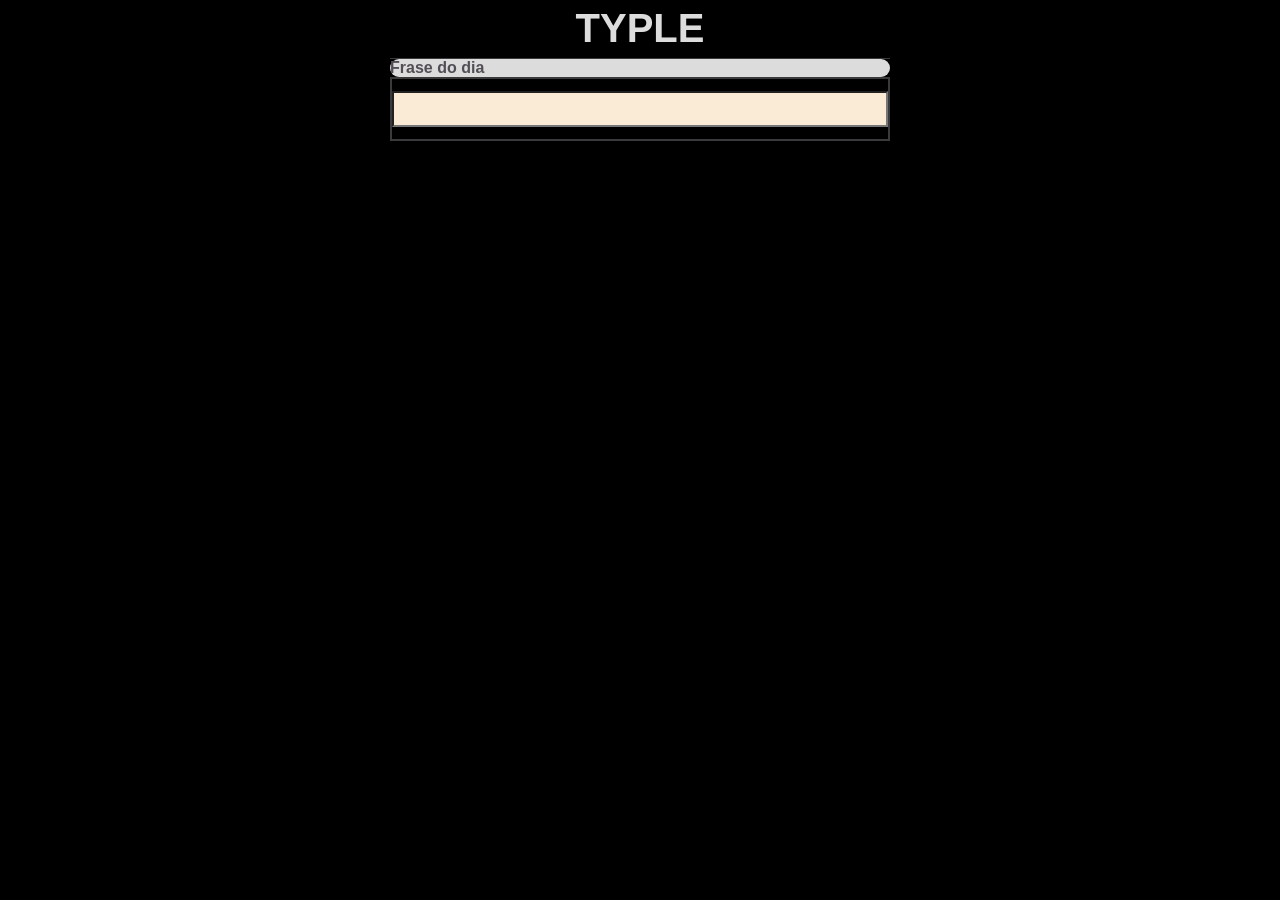
==== index.html @ a1be0c72 "inital commit" ====
<!DOCTYPE html>
<html lang="en">
<head>
    <meta charset="UTF-8">
    <meta http-equiv="X-UA-Compatible" content="IE=edge">
    <meta name="viewport" content="width=device-width, inital-scale=1.0">
    <title>Typle</title>
    
    <script src="js/main.js"></script>

    <link rel="stylesheet" href="css/styles.css" />
</head>
<body>
    <div id="container">
        <div id="game">
            <header>
                <h1 class="title">TYPLE</h1>
            </header>

            <div id="phrase-conainter">
                <div id="phrase-box">
                    
                </div>

                <div class="input-text">
                    <input type="text" id="type-text">
                </div>

            </div>
        </div>
    </div>
</body>
</html>
---- css/styles.css ----
* {
    margin: 0;
    padding: 0;
}

html, body {
    height: 100%;
    font-family: 'Lucida Sans', 'Lucida Sans Regular', 'Lucida Grande', 
        'Lucida Sans Unicode', Geneva, Verdana, sans-serif;
}

#container {
    display: flex;
    background-color: black;
    height: 100%;
    align-items: center;
    flex-direction: column;
}

#game {
    width: 100%;
    max-width: 500px;
    height: 100%;
    display: flex;
    flex-direction: column;
  }

header {
    border-bottom: 1px solid rgb(58, 58, 60);
}

.title {
    color: gainsboro;
    font-size: 2.5rem;
    font-weight: bold;
    margin: 0.4rem 0 0.4rem 0;
    text-align: center;
    font-family: 'Lucida Sans', 'Lucida Sans Regular', 'Lucida Grande', 
        'Lucida Sans Unicode', Geneva, Verdana, sans-serif;
}

#phrase-contaier {
    display: flex;
    justify-content: center;
    align-items: center;
    flex-grow: 1;
    overflow: hidden;
}

#phrase-box {
    background: gainsboro;
    border: gray;
    border-radius: 10px;
    justify-content: center;
    align-items: center;
}

.par-phrase {
    font-family: 'Lucida Sans', 'Lucida Sans Regular', 'Lucida Grande', 
        'Lucida Sans Unicode', Geneva, Verdana, sans-serif;     
    justify-content: center;   
}

.square {
    border: 2px solid rgb(58, 58, 60);
    min-width: 60px;
    min-height: 60px;
    font-size: 50px;
    font-weight: bold;
    color: gainsboro;
    text-transform: uppercase;
  
    display: flex;
    justify-content: center;
    align-items: center;
  }

.input-text {
    border: 2px solid rgb(58, 58, 60);
    min-width: 60px;
    min-height: 60px;
    font-size: 50px;
    font-weight: bold;
    color: gainsboro;
    text-transform: uppercase;
  
    display: flex;
    justify-content: center;
    align-items: center;
}

#type-text {
    height: 100%;
    width: 100%;

    font-size: 28px;

    font-weight: bold;
    color: rgb(12, 11, 11);
    background-color: antiquewhite;
}

.untyped {
    color:rgb(82, 78, 85);
    font-weight: bold;
}
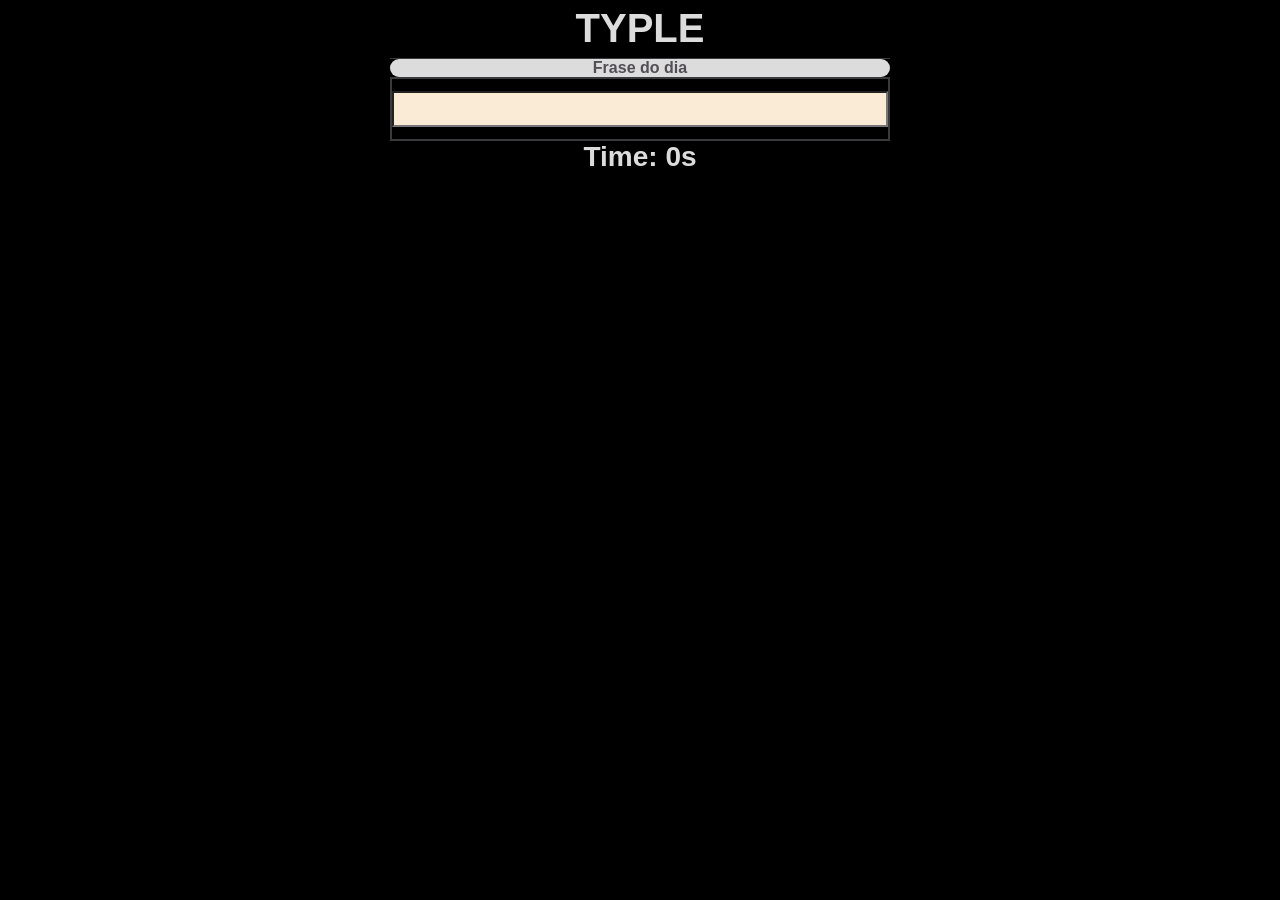
==== commit 80e2fb0c: "Creating some of input logic and clock frame" ====
--- a/index.html
+++ b/index.html
@@ -27,6 +27,13 @@
                 </div>
 
             </div>
+
+            <div id="clock-container">
+                <div id="clock-box">
+                    <p id="actual-time"></p>
+                </div>
+            </div>
+
         </div>
     </div>
 </body>
--- a/css/styles.css
+++ b/css/styles.css
@@ -59,6 +59,8 @@
     font-family: 'Lucida Sans', 'Lucida Sans Regular', 'Lucida Grande', 
         'Lucida Sans Unicode', Geneva, Verdana, sans-serif;     
     justify-content: center;   
+
+    text-align: center;
 }
 
 .square {
@@ -103,4 +105,35 @@
 .untyped {
     color:rgb(82, 78, 85);
     font-weight: bold;
+}
+
+.typed {
+    color:rgb(255, 0, 0);
+    font-weight: bold;
+}
+
+
+#clock-contaier {
+    display: flex;
+    justify-content: center;
+    align-items: center;
+    flex-grow: 1;
+    overflow: hidden;
+}
+
+#clock-box {
+    justify-content: center;
+    align-items: center;
+}
+
+#actual-time {
+    height: 100%;
+    width: 100%;
+
+    font-size: 28px;
+
+    font-weight: bold;
+    color:gainsboro;
+
+    text-align: center;
 }
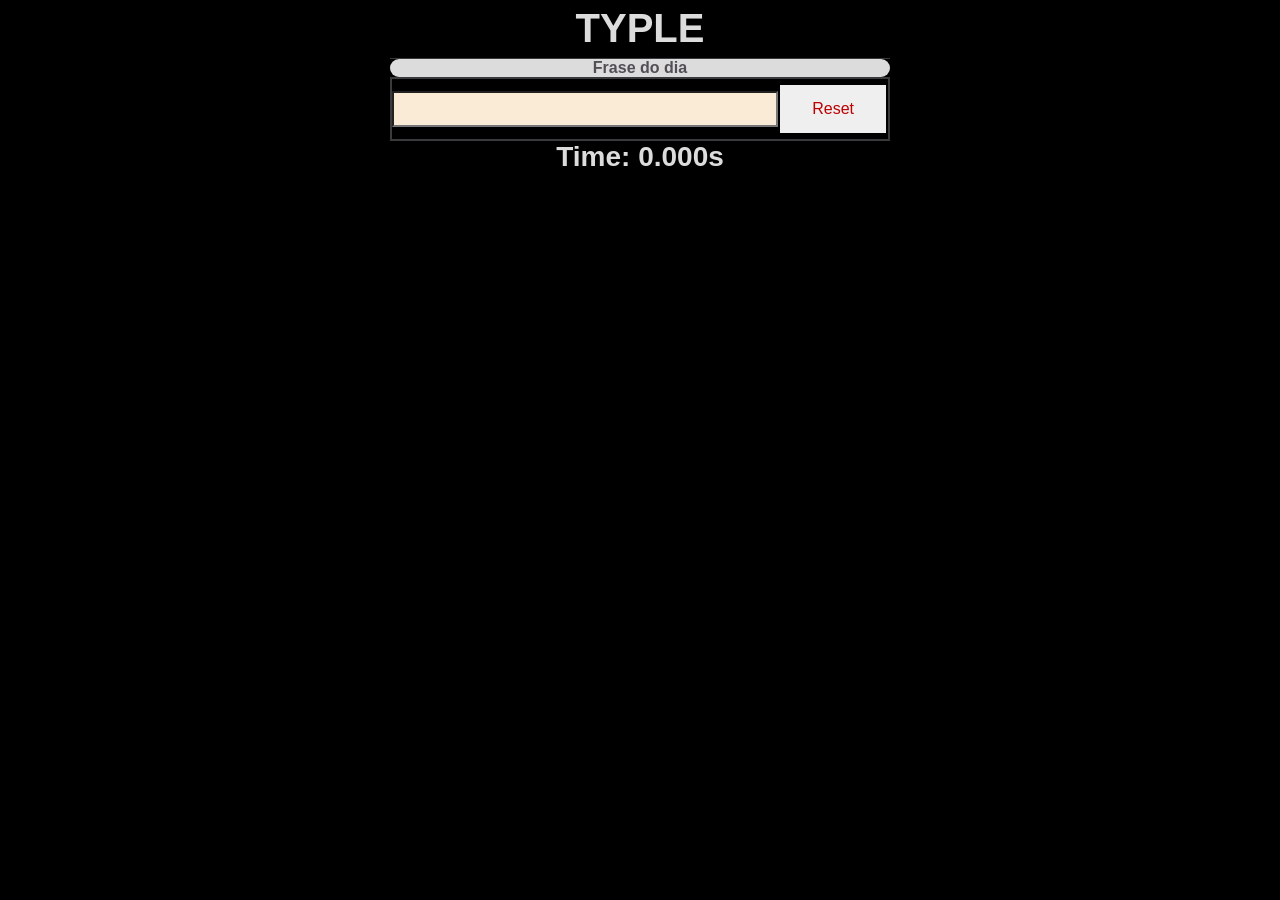
==== commit 4a408526: "Adding stop watch logic" ====
--- a/index.html
+++ b/index.html
@@ -24,6 +24,7 @@
 
                 <div class="input-text">
                     <input type="text" id="type-text">
+                    <button class="button" id="reset-button"> Reset </button>
                 </div>
 
             </div>
--- a/css/styles.css
+++ b/css/styles.css
@@ -136,4 +136,16 @@
     color:gainsboro;
 
     text-align: center;
-}+}
+
+.button {
+    border: none;
+    color: rgb(189, 0, 0);
+    padding: 15px 32px;
+    text-align: center;
+    text-decoration: none;
+    display: inline-block;
+    font-size: 16px;
+    margin: 4px 2px;
+    cursor: pointer;
+  }
